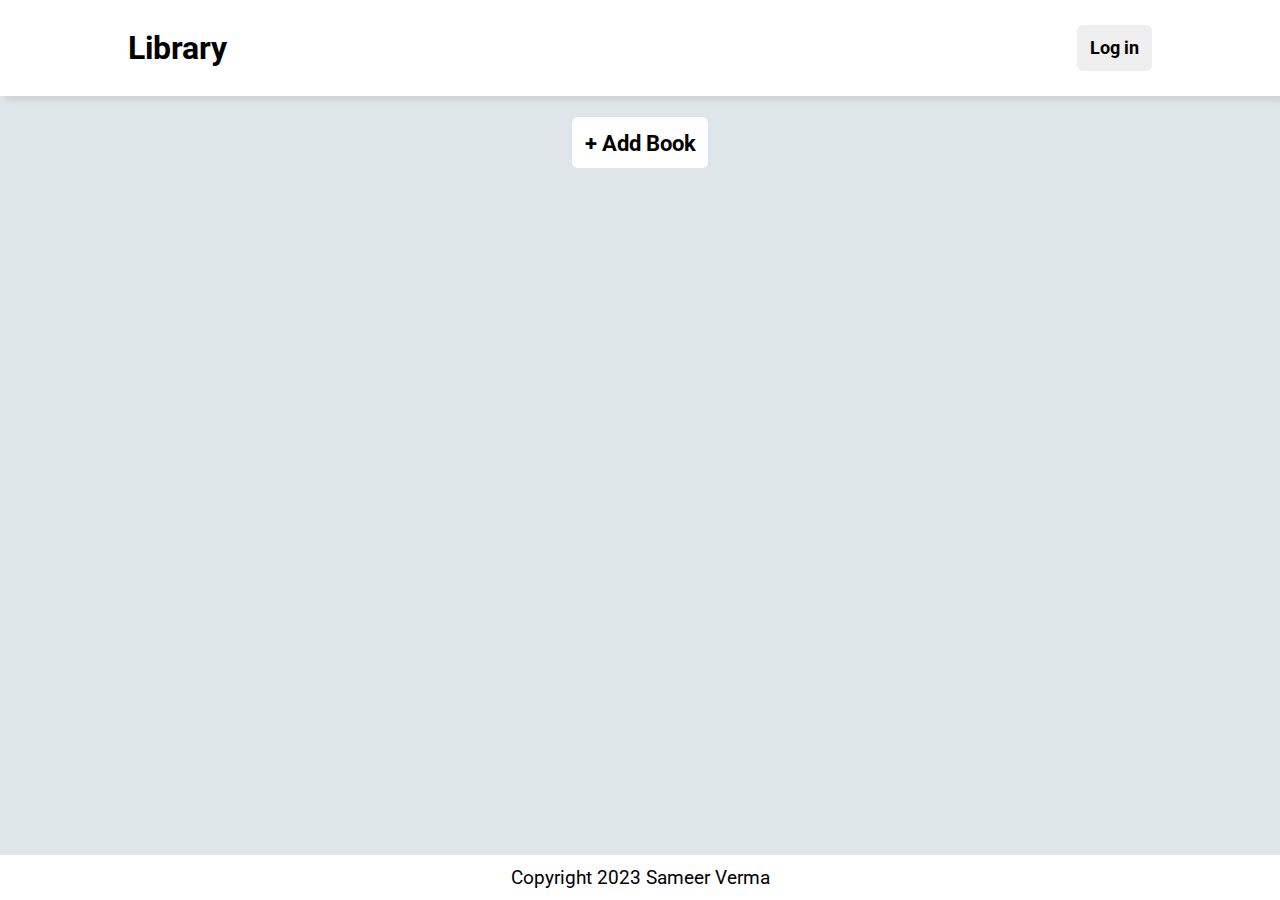
==== index.html @ df7c0cec "basic structure done" ====
<!DOCTYPE html>
<html lang="en">
  <head>
    <meta charset="UTF-8" />
    <meta name="viewport" content="width=device-width, initial-scale=1.0" />
    <title>Library</title>
    <link rel="stylesheet" href="style.css" />
  </head>
  <body>
    <div id="container">
      <div id="header">
        <h1>Library</h1>
        <button class="log-in">Log in</button>
      </div>

      <div id="main">
        <div class="add-book-div">
          <button class="add-book">+ Add Book</button>
        </div>
        <div id="books-container"></div>
      </div>

      <div id="footer">
        <p>Copyright 2023 Sameer Verma</p>
      </div>
    </div>

    <div class="dialog">
      <h2>Add new book</h2>
      <form>
        <div>
          <input type="text" placeholder="Title" id="title" required />
        </div>
        <div>
          <input type="text" placeholder="Author" id="author" required />
        </div>
        <div>
          <input type="number" placeholder="Pages" id="pages" required />
        </div>
        <div>
          <label for="is-read">Have you read it? </label>
          <input type="checkbox" id="is-read" />
        </div>
        <button id="submit" value="default">Submit</button>
      </form>
    </div>
    <script src="script.js"></script>
  </body>
</html>
---- style.css ----
@import url("https://fonts.googleapis.com/css2?family=Roboto:ital,wght@0,100;0,300;0,400;0,500;0,700;0,900;1,100;1,300;1,400;1,500;1,700;1,900&display=swap");

* {
  box-sizing: border-box;
  padding: 0;
  margin: 0;
  font-family: "Roboto", sans-serif;
}

body{
  background-color: rgb(223, 230, 233);
}

#container {
  display: grid;
  grid-template-rows: auto 1fr auto;
  min-height: 100vh;
}

#header {
  display: flex;
  justify-content: space-between;
  align-items: center;
  box-shadow: 5px 5px 5px lightgray;
  height: 6rem;
  padding: 1.3rem 10vw 1.3rem 10vw;
  background-color: white;
}

.log-in,
.add-book {
  cursor: pointer;
  padding: 0.8rem;
  border-radius: 6px;
  border: none;
  font-weight: bold;
  font-size: 1.1rem;
  transition: transform 0.08s;
}

.log-in:hover,
.add-book:hover {
  background-color: rgb(216, 213, 213);
}

.log-in:active,
.add-book:active,
form > button:active {
  transform: scale(0.95);
}

#main {
  padding: 1.3rem;
  display: grid;
  grid-template-rows: auto 1fr;
  gap:3rem;
  position: relative;
}

.add-book-div {
  display: flex;
  align-items: center;
  justify-content: center;
}

.add-book {
  background-color: white;
  font-size: 1.4rem;
}

#footer {
  font-size: 1.2rem;
  display: flex;
  align-items: center;
  justify-content: center;
  padding: 0.7rem;
  background-color: white;
}

.dialog{
  left:40%;
  top:40%;
  padding: 1.3rem;
  border: none;
  border-radius: 7px;
  background-color: rgb(242, 239, 239);
  display: none;
}

.active{
  display: inline-block;
  position: fixed;
  top:40%;
  left: 40%;
}

form{
  display: grid;
  gap:0.6rem;
}

input{
  border: 1px solid lightgray;
  border-radius: 5px;
  padding:0.5rem;
}

form > button{
  background-color: green;
  color: aliceblue;
  border:none;
  padding:0.5rem;
  font-weight:bold;
  font-size: 1rem;
  border-radius: 5px;
  cursor: pointer;
  transition: transform 0.08s;
}

#books-container{
  display: grid;
  grid-template-columns: repeat(3,minmax(auto,1fr));
  gap:2rem;
}

.card{
  border:1px solid black;
  height: fit-content;
  display: flex;
  flex-direction: column;
  box-shadow: 5px 5px 5px lightgray;
  background-color: white;
  border-radius: 8px;
  padding: 1.1rem;
  gap:0.6rem;
}

.card > div{
  display: flex;
  justify-content: center;
  align-items: center;
}
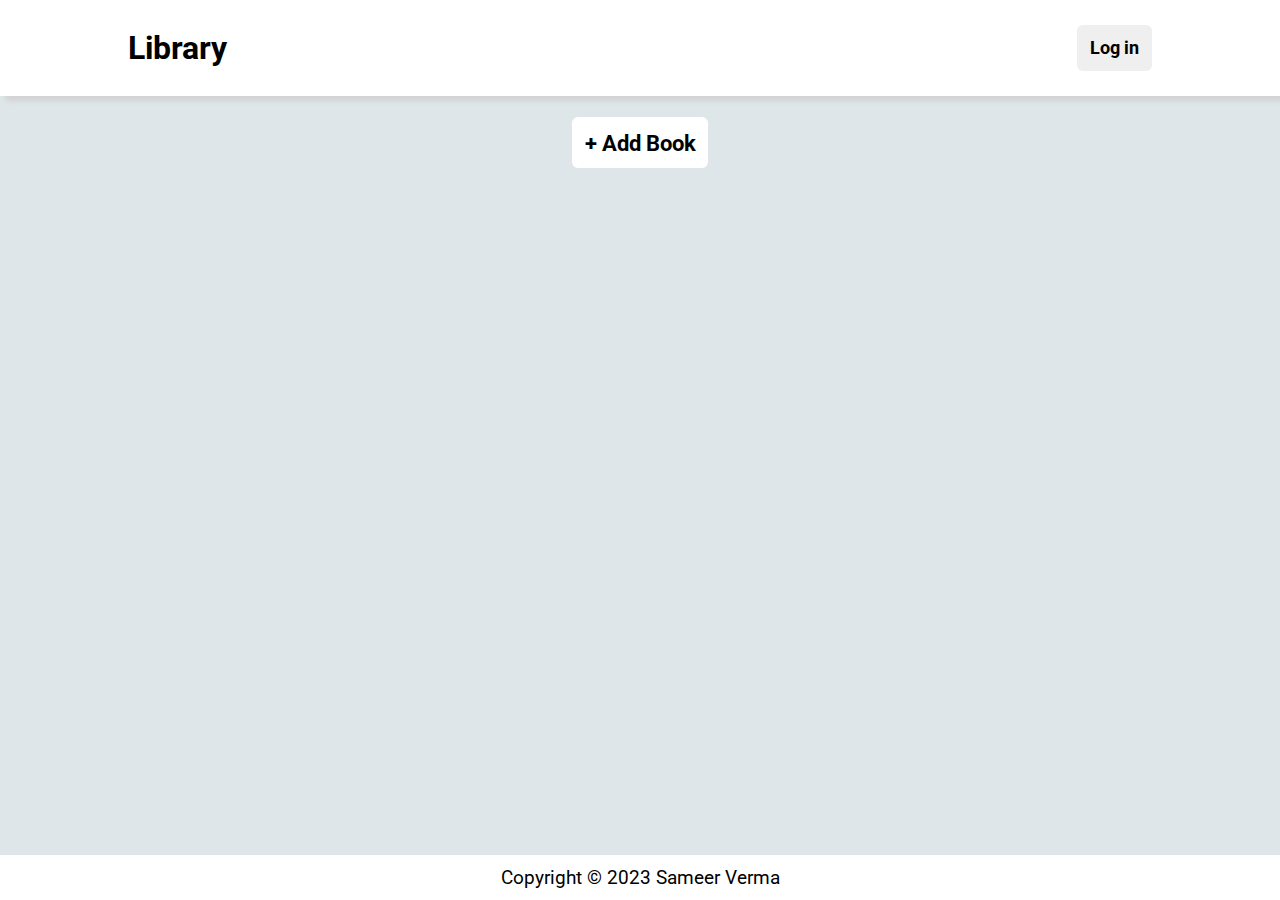
==== commit b5f0ee5f: "add copyright" ====
--- a/index.html
+++ b/index.html
@@ -17,32 +17,51 @@
         <div class="add-book-div">
           <button class="add-book">+ Add Book</button>
         </div>
+        <dialog class="dialog">
+          <div class="dialog-content-wrapper">
+            <h2>Add new book</h2>
+            <form method="dialog">
+              <div class="title-div">
+                <input
+                  type="text"
+                  placeholder="Title"
+                  id="title"
+                  name="title"
+                />
+                <div id="titleError" class="error"></div>
+              </div>
+              <div class="author-div">
+                <input
+                  type="text"
+                  placeholder="Author"
+                  id="author"
+                  name="author"
+                />
+                <div id="authorError" class="error"></div>
+              </div>
+              <div class="pages-div">
+                <input
+                  type="number"
+                  placeholder="Pages"
+                  id="pages"
+                  name="pages"
+                />
+                <div id="pagesError" class="error"></div>
+              </div>
+              <div class="isRead-div">
+                <label for="is-read">Have you read it? </label>
+                <input type="checkbox" id="is-read" name="is-read" />
+              </div>
+              <button id="submit" value="default">Submit</button>
+            </form>
+          </div>
+        </dialog>
         <div id="books-container"></div>
       </div>
 
       <div id="footer">
-        <p>Copyright 2023 Sameer Verma</p>
+        <p>Copyright	&#169; 2023 Sameer Verma</p>
       </div>
-    </div>
-
-    <div class="dialog">
-      <h2>Add new book</h2>
-      <form>
-        <div>
-          <input type="text" placeholder="Title" id="title" required />
-        </div>
-        <div>
-          <input type="text" placeholder="Author" id="author" required />
-        </div>
-        <div>
-          <input type="number" placeholder="Pages" id="pages" required />
-        </div>
-        <div>
-          <label for="is-read">Have you read it? </label>
-          <input type="checkbox" id="is-read" />
-        </div>
-        <button id="submit" value="default">Submit</button>
-      </form>
     </div>
     <script src="script.js"></script>
   </body>
--- a/style.css
+++ b/style.css
@@ -2,13 +2,22 @@
 
 * {
   box-sizing: border-box;
-  padding: 0;
-  margin: 0;
   font-family: "Roboto", sans-serif;
 }
 
-body{
+h1,
+h2,
+h3,
+p,
+div {
+  margin: 0;
+  padding: 0;
+}
+
+body {
   background-color: rgb(223, 230, 233);
+  margin: 0;
+  padding: 0;
 }
 
 #container {
@@ -53,7 +62,7 @@
   padding: 1.3rem;
   display: grid;
   grid-template-rows: auto 1fr;
-  gap:3rem;
+  gap: 3rem;
   position: relative;
 }
 
@@ -77,54 +86,72 @@
   background-color: white;
 }
 
-.dialog{
-  left:40%;
-  top:40%;
-  padding: 1.3rem;
+dialog {
   border: none;
   border-radius: 7px;
   background-color: rgb(242, 239, 239);
-  display: none;
+  text-align: center;
+  padding: 2rem 1rem 2rem 1rem;
 }
 
-.active{
-  display: inline-block;
-  position: fixed;
-  top:40%;
-  left: 40%;
+.dialog-content-wrapper{
+  display: flex;
+  flex-direction: column;
+  justify-content: space-around;
+  height:20rem;
+  width:20rem;
+  gap:1rem;
 }
 
-form{
+form {
   display: grid;
-  gap:0.6rem;
+  gap: 0.8rem;
 }
 
-input{
+form > div{
+  display: flex;
+  flex-direction: column;
+  gap:0.3rem;
+}
+
+.isRead-div{
+  display: flex;
+  flex-direction: row;
+  justify-content: center;
+  gap:0.4rem;
+  font-size: large;
+}
+
+input {
   border: 1px solid lightgray;
   border-radius: 5px;
-  padding:0.5rem;
+  padding: 0.5rem;
+  font-size:1.05rem;
+  outline: none;
 }
 
-form > button{
+form > button {
   background-color: green;
   color: aliceblue;
-  border:none;
-  padding:0.5rem;
-  font-weight:bold;
+  border: none;
+  padding: 0.5rem;
+  font-weight: bold;
   font-size: 1rem;
   border-radius: 5px;
   cursor: pointer;
   transition: transform 0.08s;
 }
 
-#books-container{
+#books-container {
   display: grid;
-  grid-template-columns: repeat(3,minmax(auto,1fr));
-  gap:2rem;
+  grid-template-columns: repeat(auto-fill, minmax(300px, 1fr));
+  gap: 2rem;
+  justify-content: space-around;
+  align-items: top;
 }
 
-.card{
-  border:1px solid black;
+.card {
+  border: 1px solid black;
   height: fit-content;
   display: flex;
   flex-direction: column;
@@ -132,11 +159,37 @@
   background-color: white;
   border-radius: 8px;
   padding: 1.1rem;
-  gap:0.6rem;
+  gap: 1rem;
+  border: none;
 }
 
-.card > div{
+.card > div {
   display: flex;
   justify-content: center;
   align-items: center;
+  gap:0.4rem;
+}
+
+.card > button {
+  padding: 0.7rem;
+  font-weight: bold;
+  font-size: 1rem;
+  border-radius: 0.3rem;
+  border: none;
+  cursor: pointer;
+  transition: transform 0.1s;
+}
+
+.card > button:hover {
+  opacity: 0.8;
+}
+
+.card > button:active{
+  transform: scale(0.95);
+}
+
+.error {
+  font-size: 13px;
+  text-align: center;
+  color: red;
 }